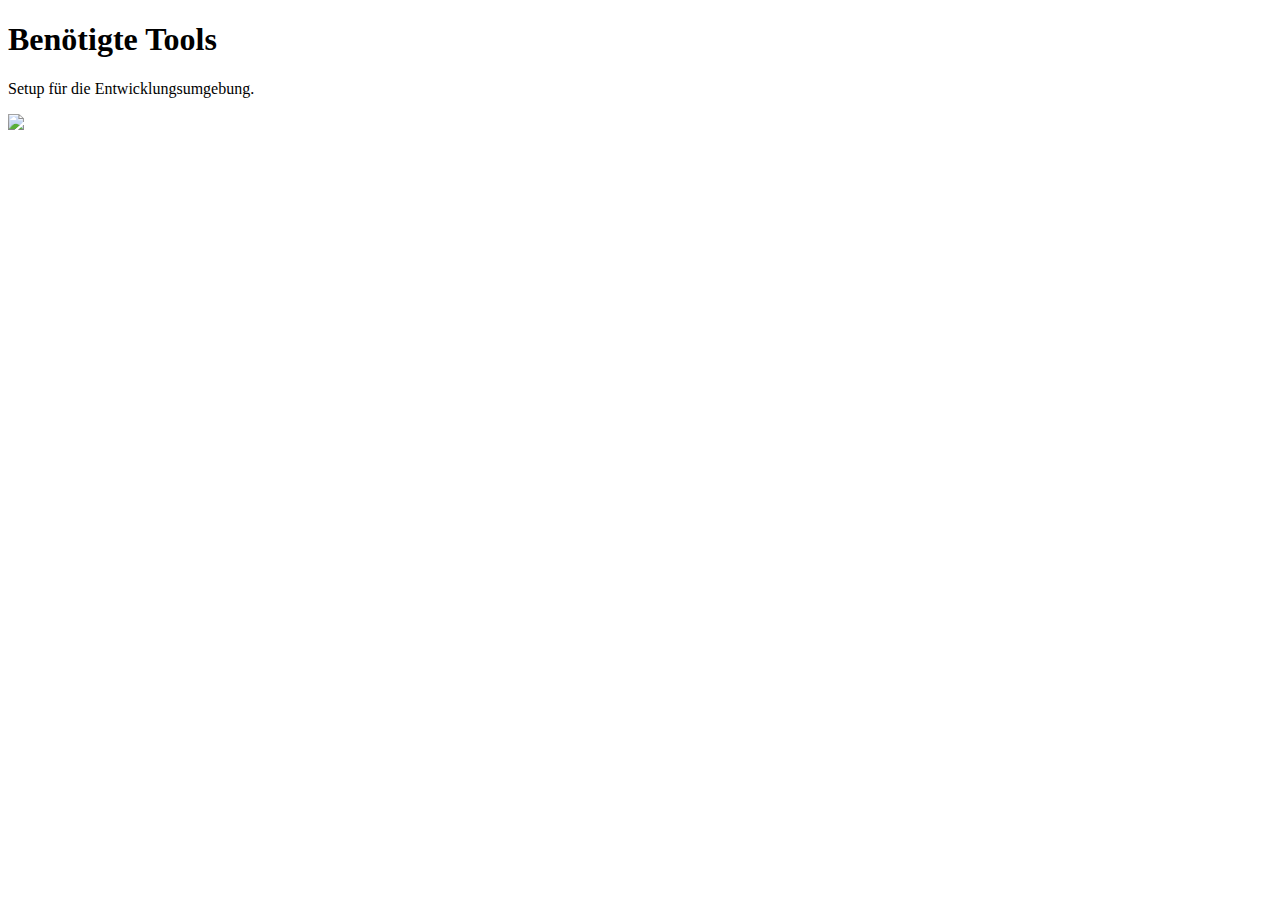
==== index.html @ 9f2844c4 "Update index.html" ====
<!DOCTYPE html>
<html lang="en">
<head>
    <meta charset="UTF-8">
    <meta name="viewport" content="width=device-width, initial-scale=1.0">
    <title>Praktikum Big Data 2</title>
</head>
<body>
    <h1>Benötigte Tools</h1>
    <p>Setup für die Entwicklungsumgebung.</p>
    <img src="/images/apple.png"/>
    
</body>
</html>
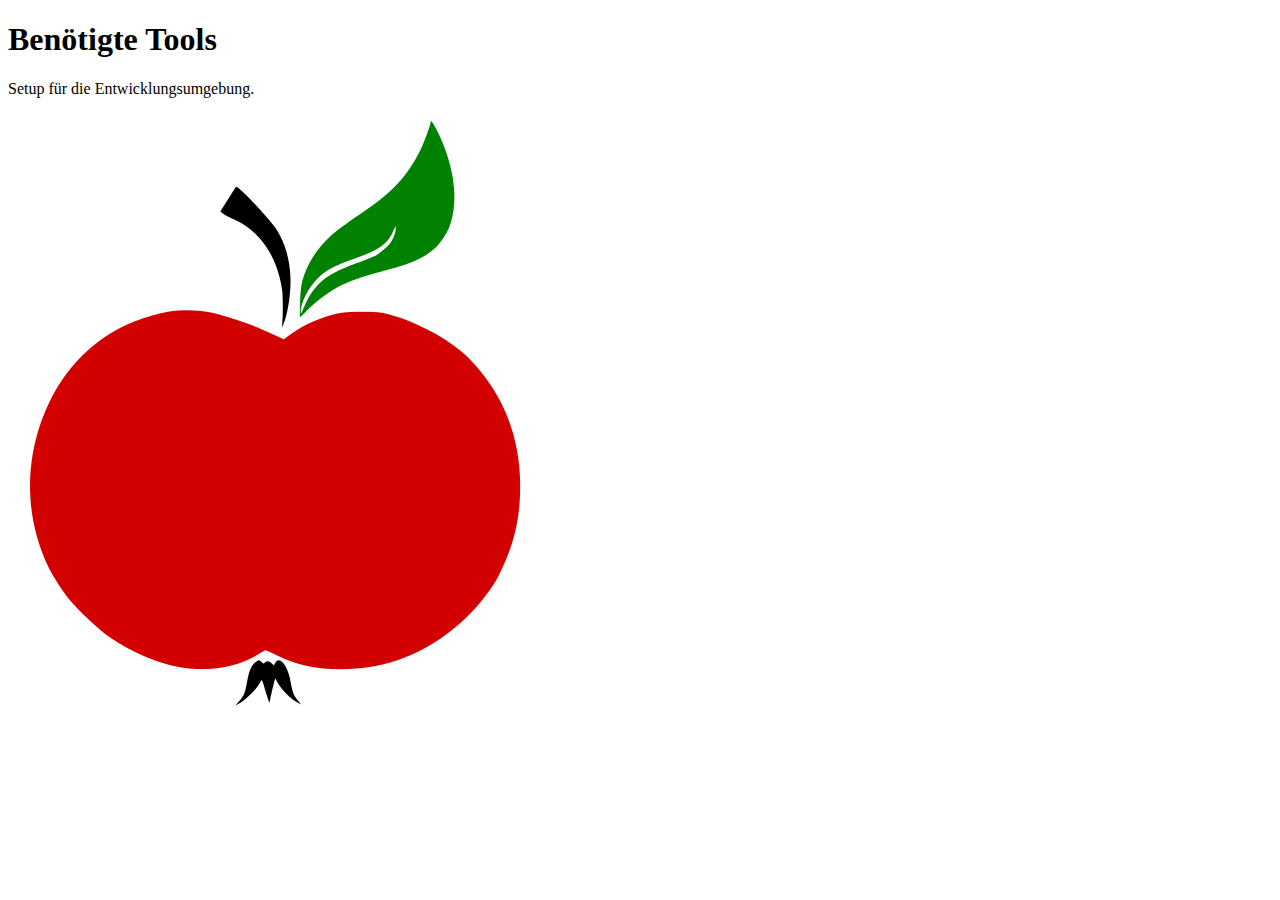
==== commit 3a0f4772: "Update index.html" ====
--- a/index.html
+++ b/index.html
@@ -8,7 +8,7 @@
 <body>
     <h1>Benötigte Tools</h1>
     <p>Setup für die Entwicklungsumgebung.</p>
-    <img src="/images/apple.png"/>
+    <img src="images/Apple.png"/>
     
 </body>
 </html>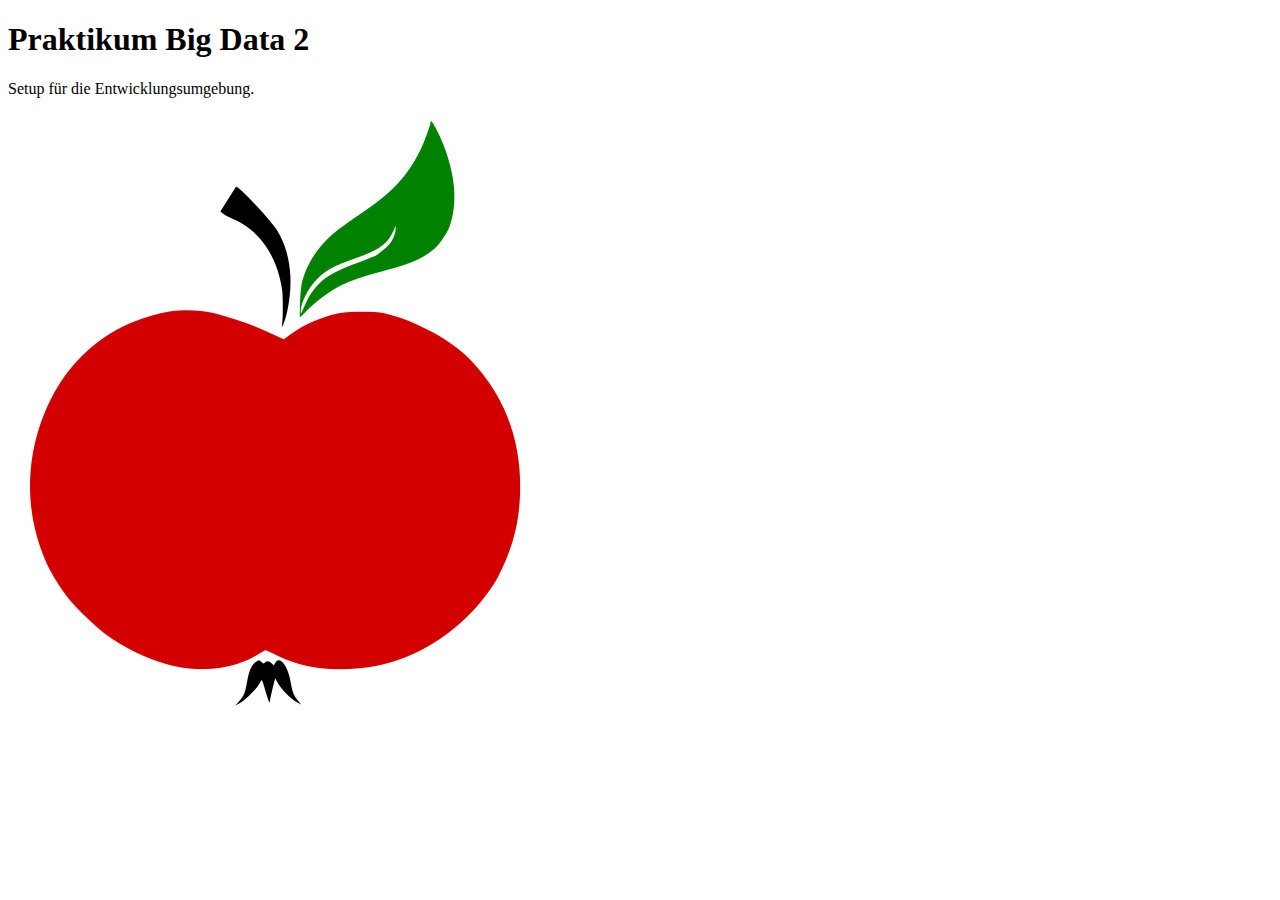
==== commit 546e225c: "Update index.html" ====
--- a/index.html
+++ b/index.html
@@ -6,9 +6,9 @@
     <title>Praktikum Big Data 2</title>
 </head>
 <body>
-    <h1>Benötigte Tools</h1>
+    <h1>Praktikum Big Data 2</h1>
     <p>Setup für die Entwicklungsumgebung.</p>
-    <img src="images/Apple.png"/>
+    <img src="images/Apple.png" alt="Ein roter Apfel"/>
     
 </body>
 </html>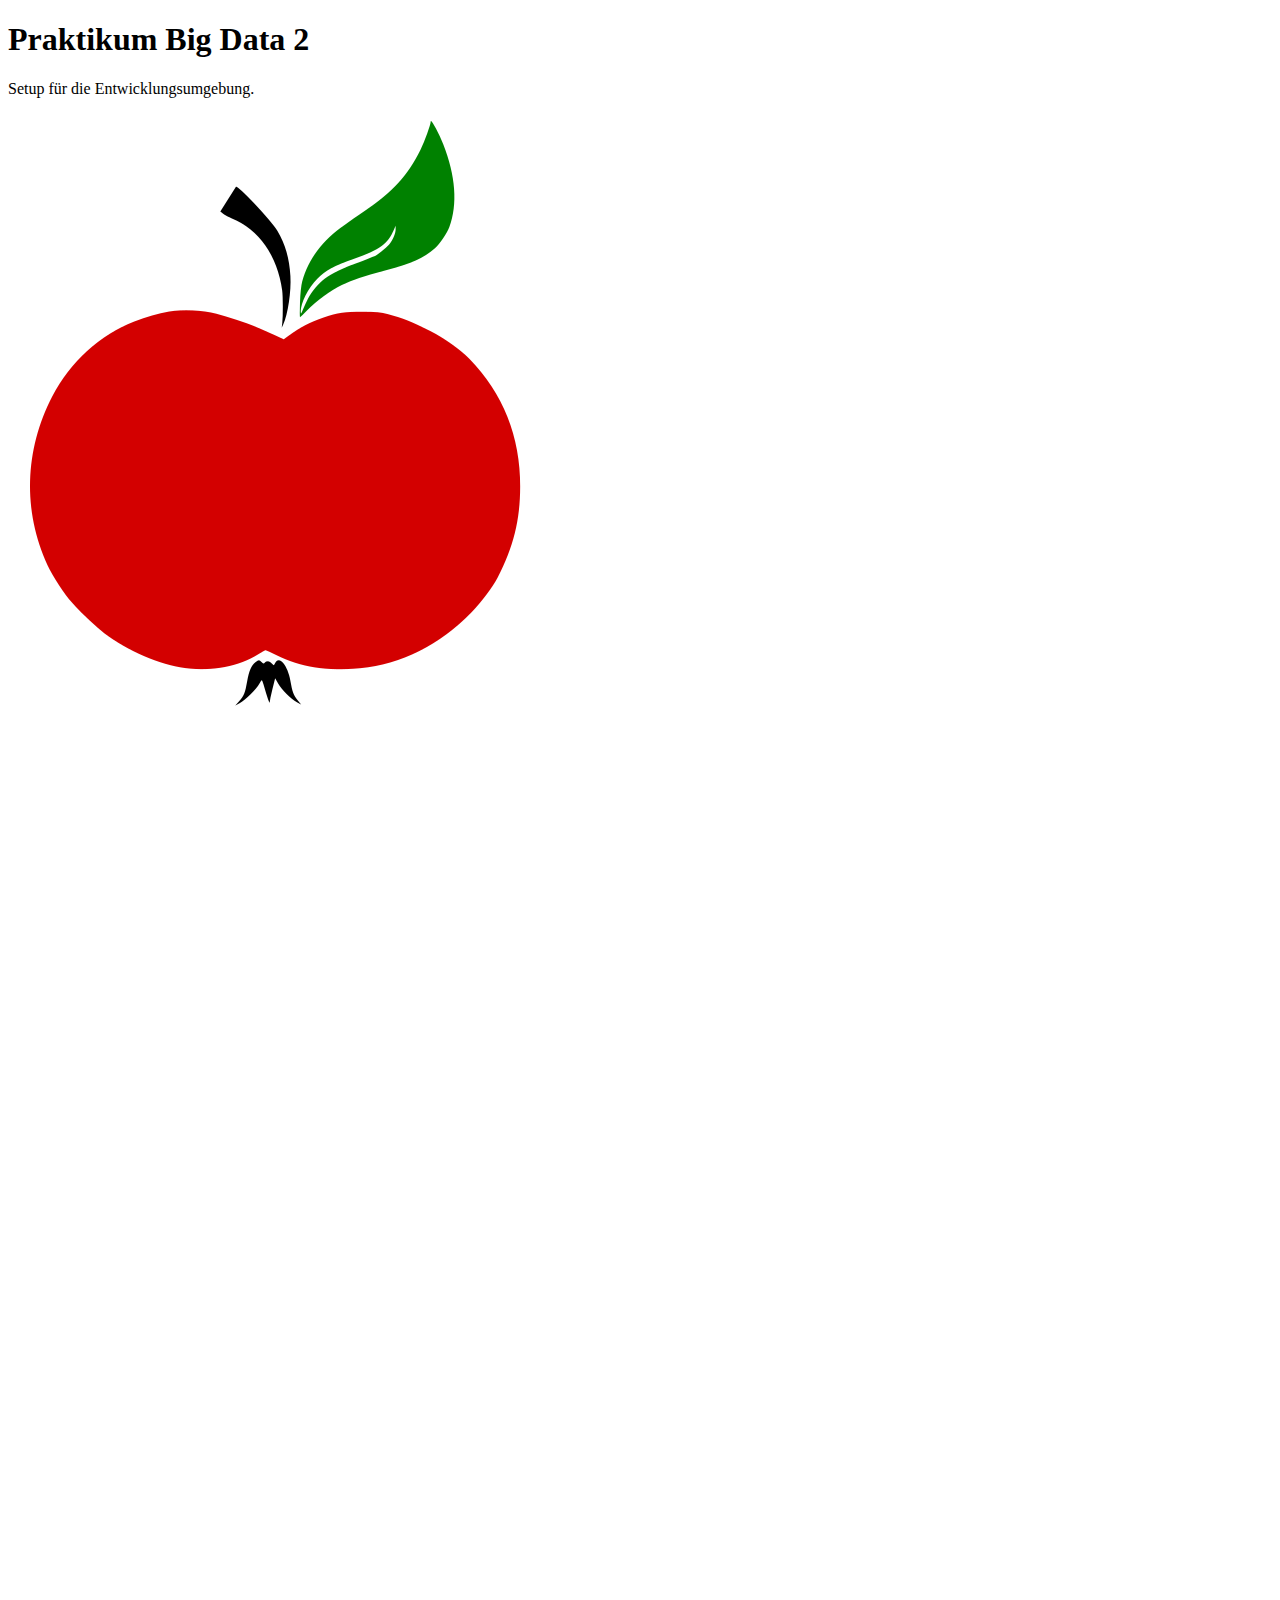
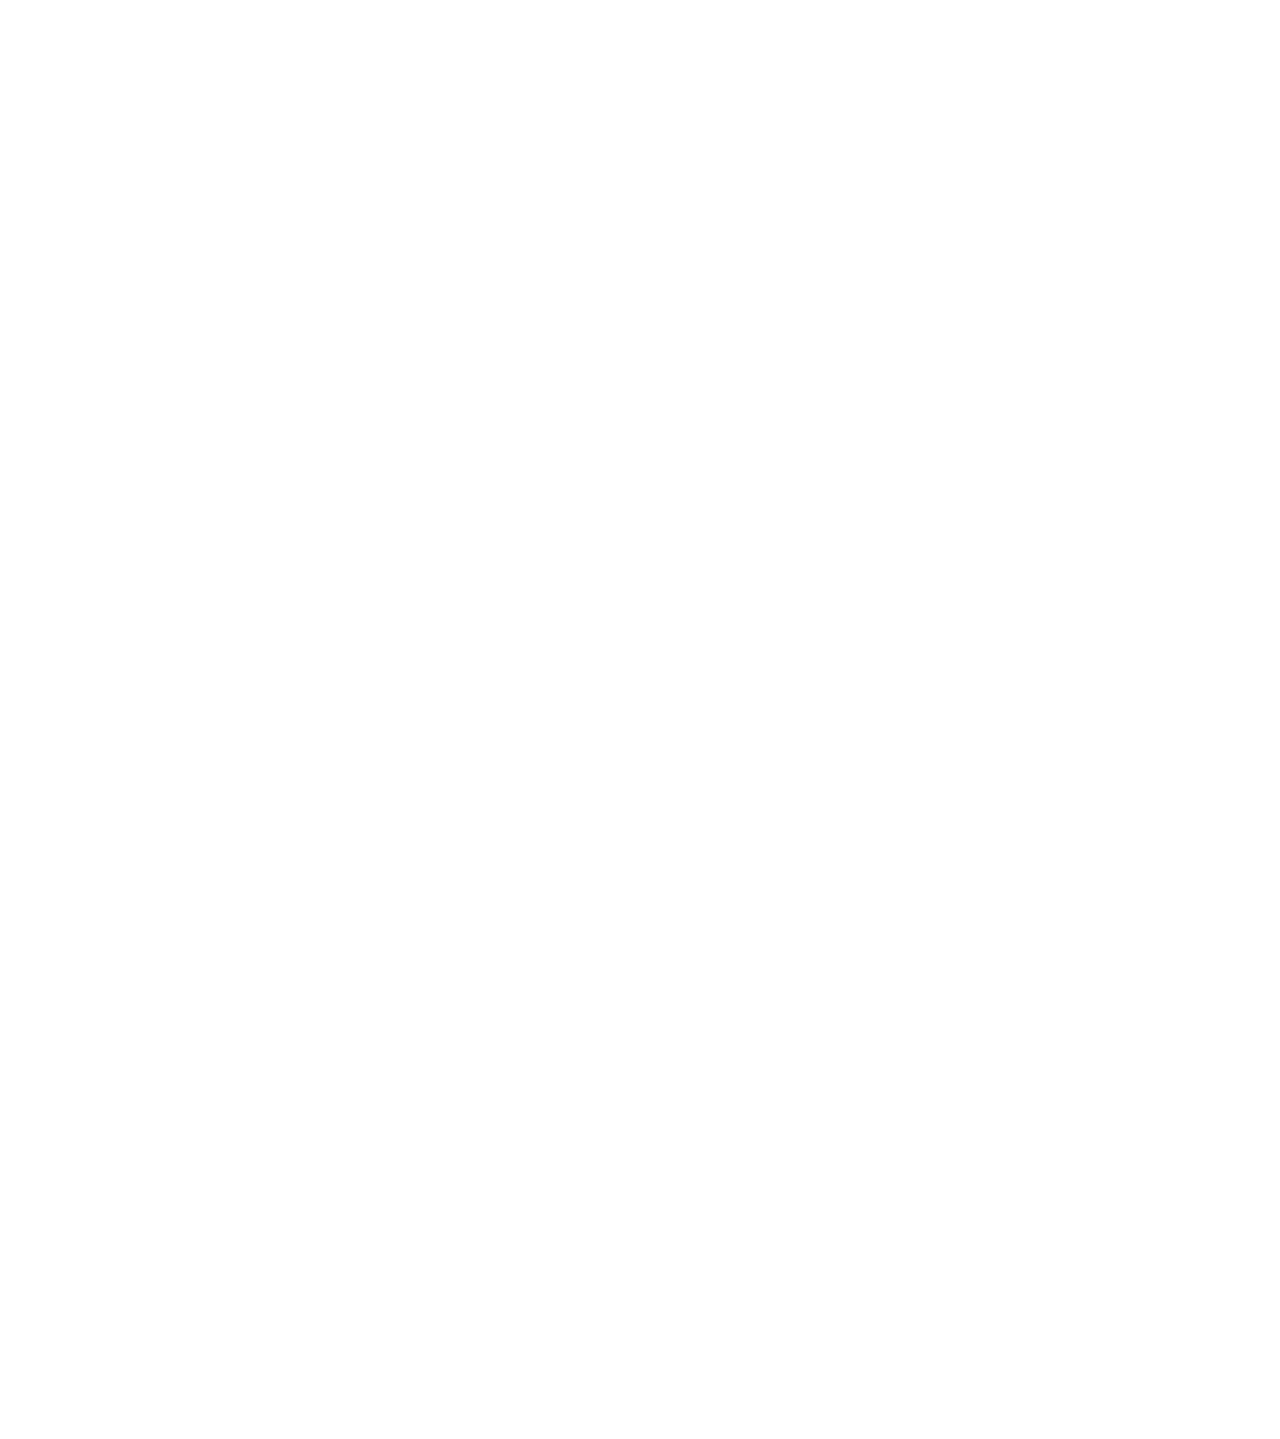
==== commit d7c6b472: "Update index.html" ====
--- a/index.html
+++ b/index.html
@@ -9,6 +9,7 @@
     <h1>Praktikum Big Data 2</h1>
     <p>Setup für die Entwicklungsumgebung.</p>
     <img src="images/Apple.png" alt="Ein roter Apfel"/>
-    
+    <iframe title="Todesursachen (2022) " aria-label="Balken" id="datawrapper-chart-mQHuS" src="https://datawrapper.dwcdn.net/mQHuS/1/" scrolling="no" frameborder="0" style="width: 0; min-width: 100% !important; border: none;" height="2315" data-external="1"></iframe><script type="text/javascript">!function(){"use strict";window.addEventListener("message",(function(a){if(void 0!==a.data["datawrapper-height"]){var e=document.querySelectorAll("iframe");for(var t in a.data["datawrapper-height"])for(var r=0;r<e.length;r++)if(e[r].contentWindow===a.source){var i=a.data["datawrapper-height"][t]+"px";e[r].style.height=i}}}))}();
+</script>
 </body>
-</html>+</html>
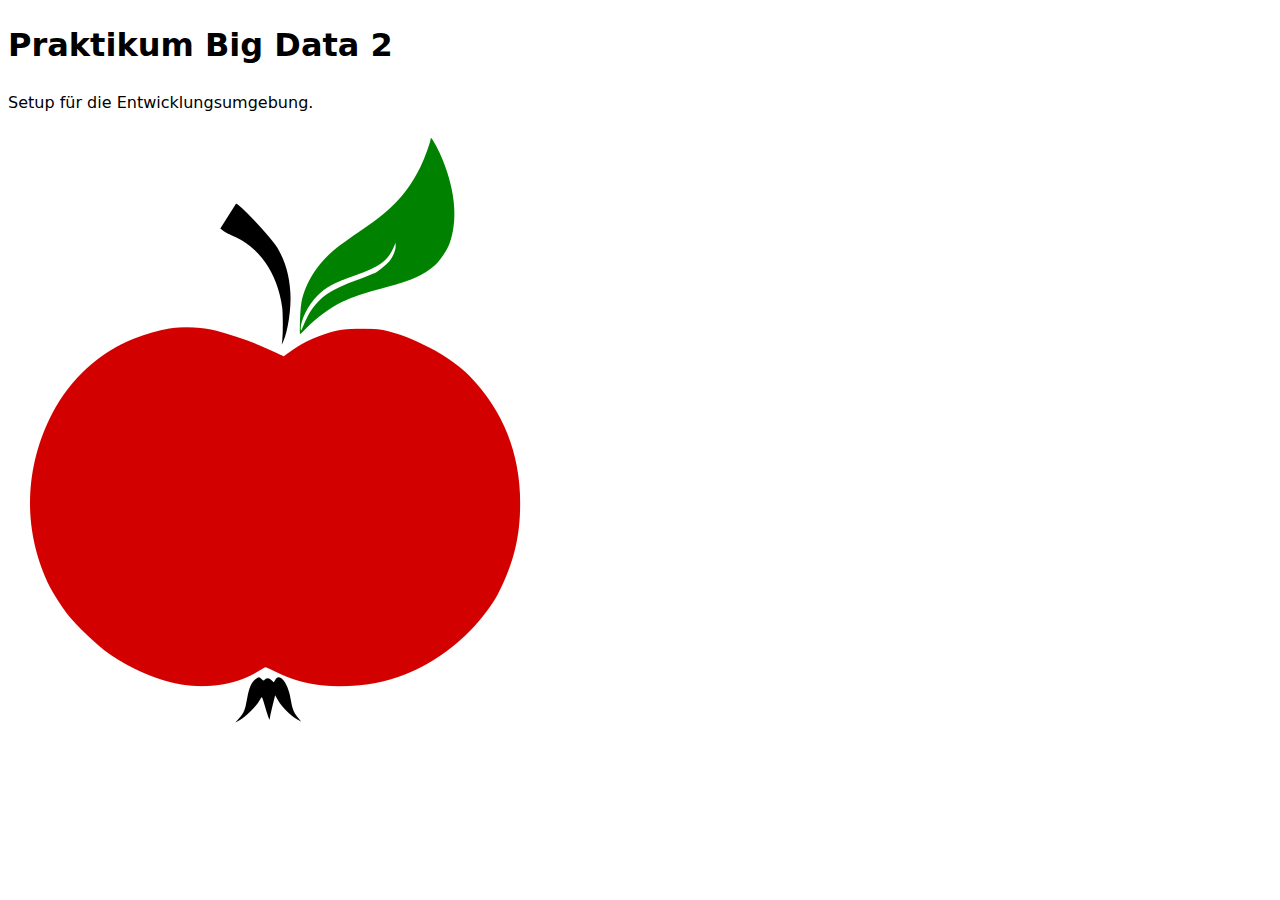
==== commit 66e44043: "CSS File" ====
--- a/index.html
+++ b/index.html
@@ -3,13 +3,15 @@
 <head>
     <meta charset="UTF-8">
     <meta name="viewport" content="width=device-width, initial-scale=1.0">
+    <link rel="stylesheet" href="style.css" >
     <title>Praktikum Big Data 2</title>
 </head>
 <body>
     <h1>Praktikum Big Data 2</h1>
     <p>Setup für die Entwicklungsumgebung.</p>
     <img src="images/Apple.png" alt="Ein roter Apfel"/>
-    <iframe title="Todesursachen (2022) " aria-label="Balken" id="datawrapper-chart-mQHuS" src="https://datawrapper.dwcdn.net/mQHuS/1/" scrolling="no" frameborder="0" style="width: 0; min-width: 100% !important; border: none;" height="2315" data-external="1"></iframe><script type="text/javascript">!function(){"use strict";window.addEventListener("message",(function(a){if(void 0!==a.data["datawrapper-height"]){var e=document.querySelectorAll("iframe");for(var t in a.data["datawrapper-height"])for(var r=0;r<e.length;r++)if(e[r].contentWindow===a.source){var i=a.data["datawrapper-height"][t]+"px";e[r].style.height=i}}}))}();
-</script>
+    <!--<iframe title="Todesursachen (2022) " aria-label="Balken" id="datawrapper-chart-mQHuS" src="https://datawrapper.dwcdn.net/mQHuS/1/" scrolling="no" frameborder="0" style="width: 0; min-width: 100% !important; border: none;" height="2315" data-external="1"></iframe><script type="text/javascript">!function(){"use strict";window.addEventListener("message",(function(a){if(void 0!==a.data["datawrapper-height"]){var e=document.querySelectorAll("iframe");for(var t in a.data["datawrapper-height"])for(var r=0;r<e.length;r++)if(e[r].contentWindow===a.source){var i=a.data["datawrapper-height"][t]+"px";e[r].style.height=i}}}))}();
+    -->
+    </script>
 </body>
 </html>
--- a/style.css
+++ b/style.css
@@ -0,0 +1,6 @@
+body {
+    /* Set line height to 1.5 times the font size
+     and use the OS’s UI font as the website font
+   */
+    font: 100%/1.5 system-ui;
+   }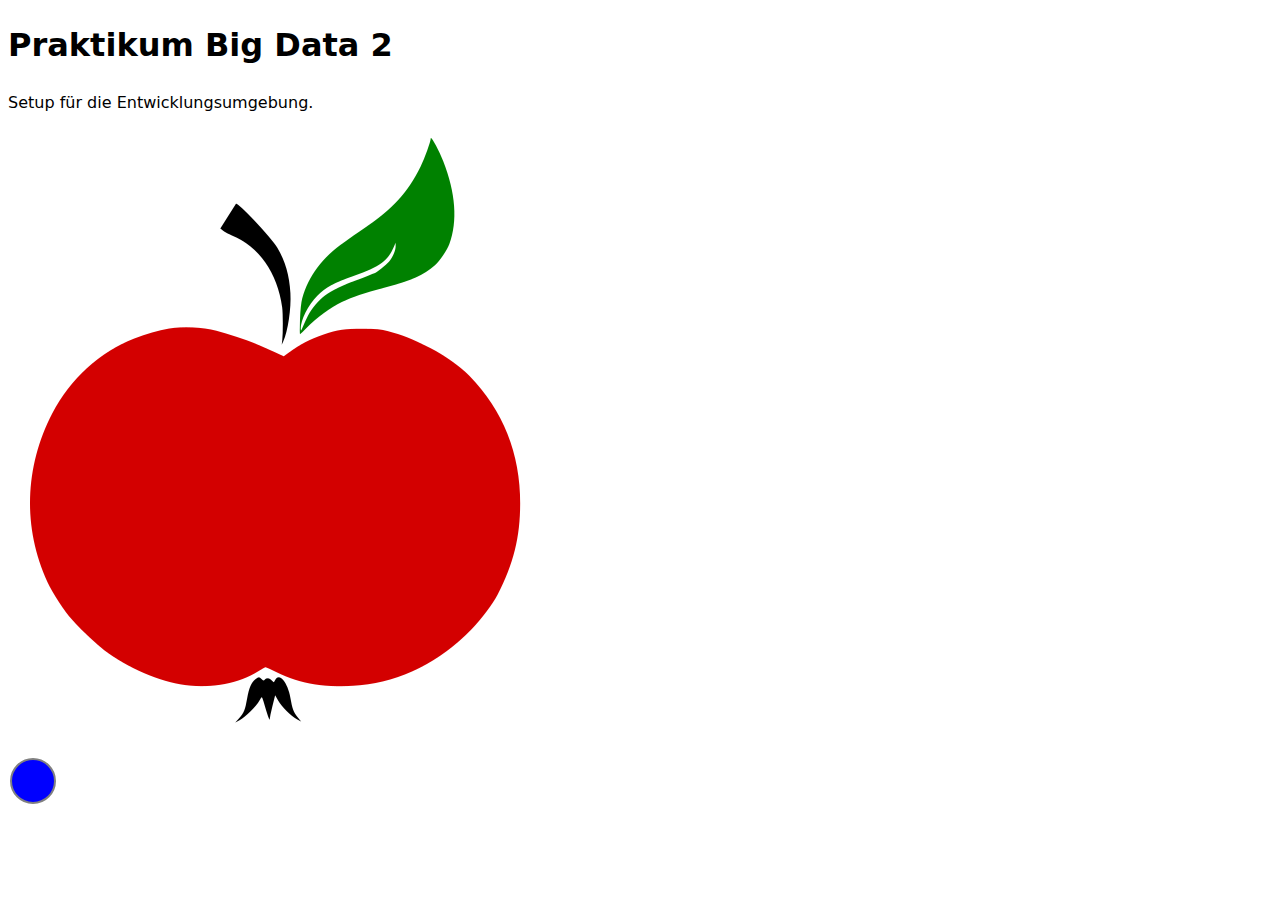
==== commit 05ab281f: "SVG Elements" ====
--- a/index.html
+++ b/index.html
@@ -12,6 +12,9 @@
     <img src="images/Apple.png" alt="Ein roter Apfel"/>
     <!--<iframe title="Todesursachen (2022) " aria-label="Balken" id="datawrapper-chart-mQHuS" src="https://datawrapper.dwcdn.net/mQHuS/1/" scrolling="no" frameborder="0" style="width: 0; min-width: 100% !important; border: none;" height="2315" data-external="1"></iframe><script type="text/javascript">!function(){"use strict";window.addEventListener("message",(function(a){if(void 0!==a.data["datawrapper-height"]){var e=document.querySelectorAll("iframe");for(var t in a.data["datawrapper-height"])for(var r=0;r<e.length;r++)if(e[r].contentWindow===a.source){var i=a.data["datawrapper-height"][t]+"px";e[r].style.height=i}}}))}();
     -->
-    </script>
+    <br/><br/>
+    <svg width="50" height="50">
+        <circle cx="25" cy="25" r="22" fill="blue" stroke="gray" stroke-width="2"/>
+    </svg>
 </body>
 </html>
